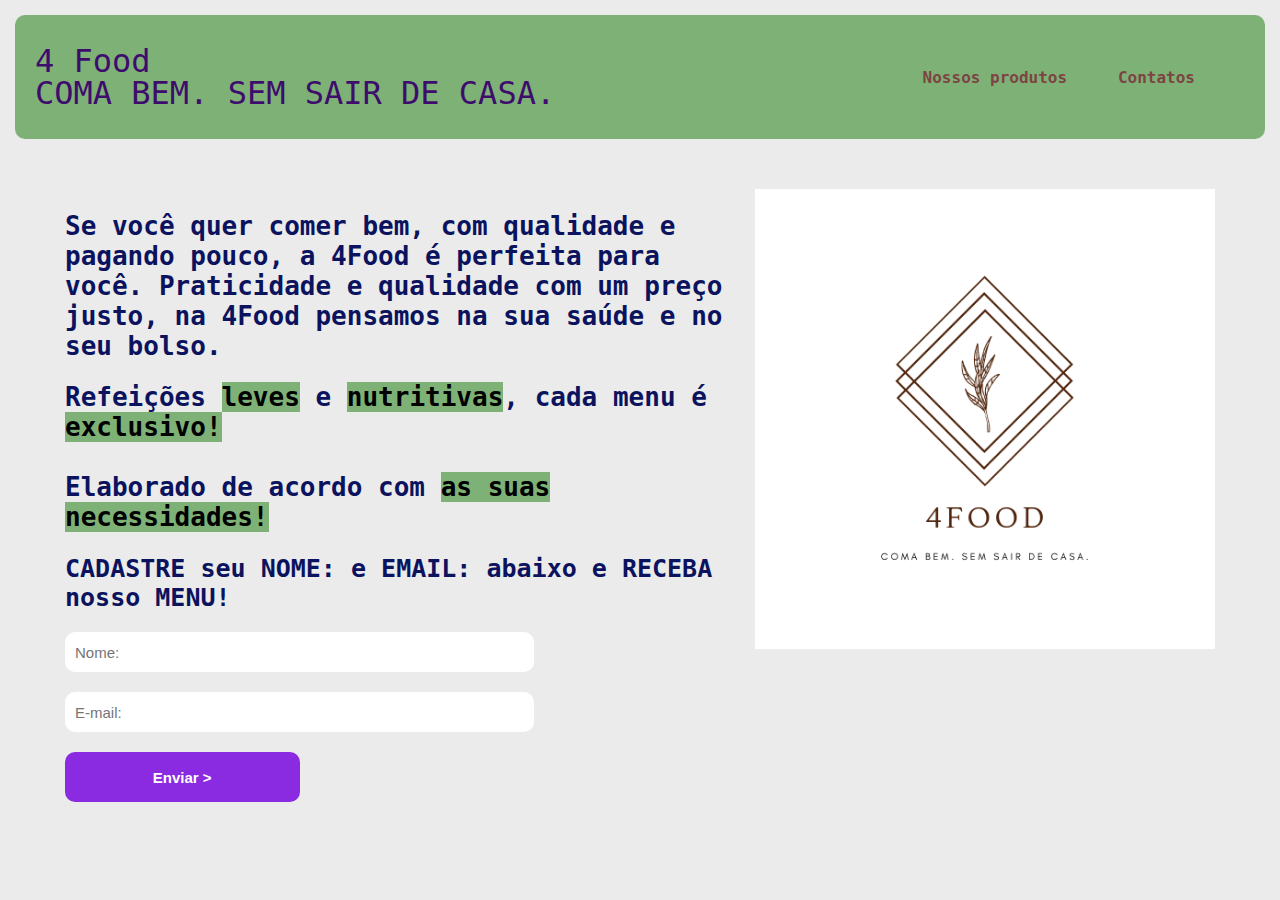
==== mario-index/index.html @ 30a8152c "Subi os arquivos index, css e media" ====
<!DOCTYPE html>
<html lang="en">

<head>
    <meta charset="UTF-8">
    <meta http-equiv="X-UA-Compatible" content="IE=edge">
    <meta name="viewport" content="width=device-width, initial-scale=1.0">
    <link rel="stylesheet" href="./styles.css">
    <link rel="stylesheet" href="./media.css">
    <title>4Food</title>
</head>


<body>

    <header>
        <div id="title">
            <h1> 4 Food </h1>
            <h1 class="saudacao"><strong>COMA BEM. SEM SAIR DE CASA.</strong></h1>
        </div>


        <ul>

            <a href="#">
                <li><strong>Nossos produtos</strong></li>
            </a>


            <a href="#">
                <li><strong>Contatos</strong></li>
            </a>
            </a>
        </ul>

    </header>


    <main>
        <aside>
            <h2>Se você quer comer bem, com qualidade e pagando pouco, a 4Food é perfeita para você. Praticidade e
                qualidade com um preço justo, na 4Food pensamos na sua saúde e no seu bolso.</h2>
            <h2 class="aside-h2-borda">Refeições <mark>leves</mark> e <mark>nutritivas</mark>, cada menu é
                <mark>exclusivo!</mark> <br><br> Elaborado de acordo com <mark> as suas necessidades!</mark></h2>
            <p><strong>CADASTRE seu NOME: e EMAIL: abaixo e RECEBA nosso MENU!</strong></p>
            <form>
                <input type="text" placeholder="Nome:">
                <input type="email" placeholder="E-mail:">
                <input type="submit" value="Enviar >">
            </form>
        </aside>
        <article>
            <img src="./Imagens/Logo/4food.png" alt="Ramo de trigo">
        </article>
    </main>


</body>

</html>
---- mario-index/styles.css ----
body {
    background-color: rgba(230, 230, 230, 0.789);
    color: rgb(11, 19, 94);
    font-family: monospace;
    margin: 0 auto;
    padding: 15px;


}



header {
    display: flex;
    flex-direction: row;
    justify-content: space-between;
    align-items: center;
    background-color: #7EB176;
    font-family: Georgia, monospace;
    /* border: solid; */
    border-radius: 10px 10px 10px 10px;
}

#title {
    flex-direction: column;
    line-height: 10px;
    margin: 20px;
    color: rgb(62, 12, 109);
}

li {
    display: inline-block;
    margin: 10px;
    font-family: monospace;

}

ul {
    padding: 0 50px;


}


a {
    color: rgb(125, 68, 68);
    padding: 0 10px;
    min-height: 20px;
    text-decoration: none;
    font-size: large;
}

a:hover {

    color: rgb(24, 0, 46);
    transition: 0.3s all;


}

h1 {
    font-weight: 200;
}

main {
    display: flex;
    flex-direction: row;

    margin: 50px
}

p {
    font-size: 25px;
    max-width: 500px;
    font: weight 100px;
    display: inline;
}

h2 {

    font-size: 26px;
    line-height: 30px;
    font-family: monospace
}

mark {
    background-color: #7EB176;
    color: #000000;
}

img {
    width: 460px;
    padding-left: 20px;
}

form {
    display: flex;
    flex-direction: column;
    width: 70%;
}

form [type="submit"] {
    height: 50px;
    width: 50%;
    background-color: blueviolet;
    color: white;
    font-weight: bold;

}

form [type="submit"]:hover {
    height: 50px;
    width: 50%;
    background-color: blueviolet;
    color: white;
    font-weight: bold;
    cursor: pointer;

}

input {
    margin-top: 20px;
    height: 20px;
    padding: 10px;
    border-radius: 10px;
    border: none;
    font-size: 15px;

}
---- mario-index/media.css ----
@media screen and (max-width: 760px) {

    header {
        flex-direction: column;
    }

    main {
        flex-direction: column;

    }

    .saudacao {
        font-size: small;
        padding: 45px;

    }

    ul {
        padding: 0 10px 30px;
        margin: 0 15px;
        display: flex;

    }

    a {
        padding: 0 0 15px;
    }

    h2 {
        font-size: 16px;
    }

    form {
        margin: 0 auto;
    }

    img {
        display: none;
    }

    p {
        font-size: 20px
    }

}
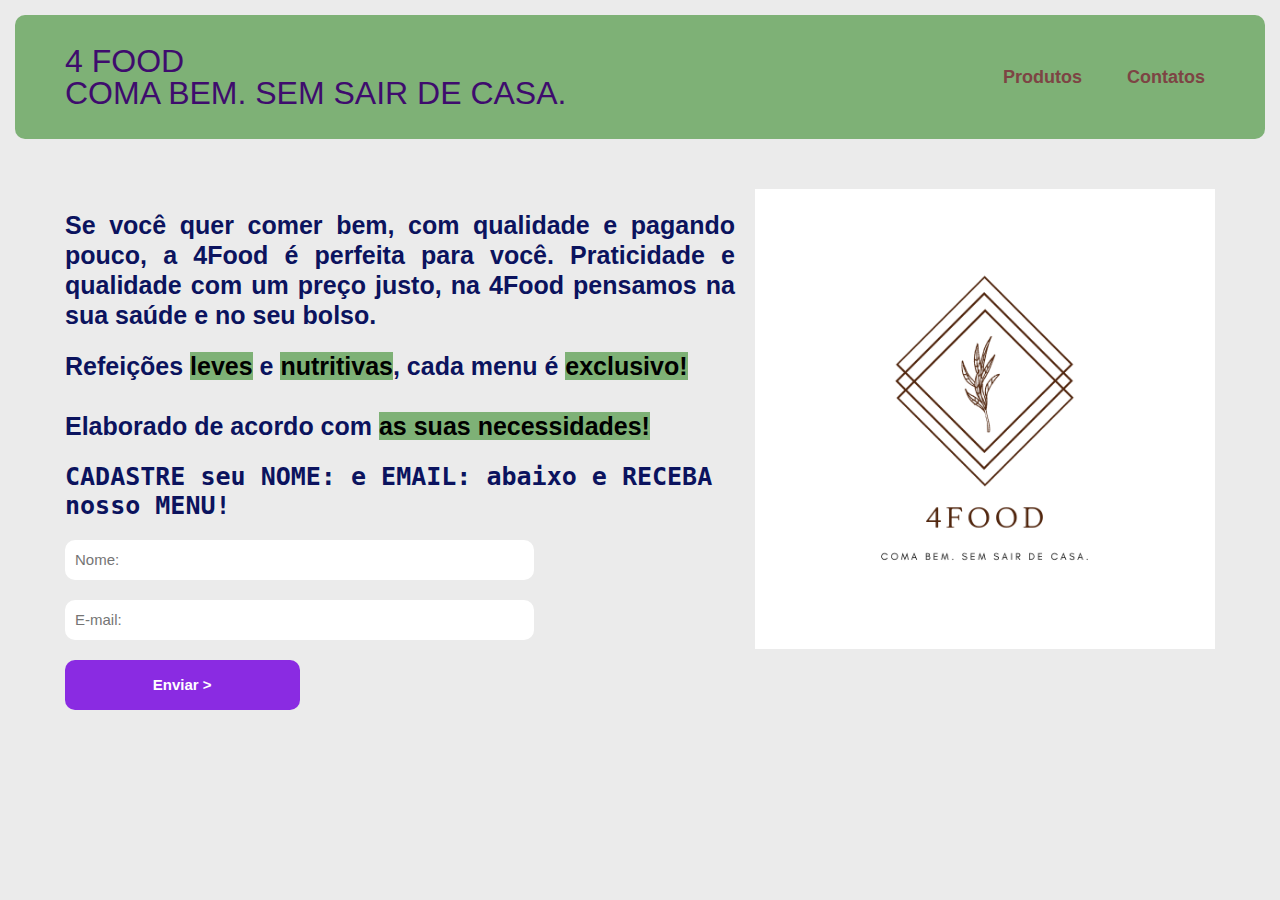
==== commit f872f9db: "Mudança das fontes / Aterações de posicionamento dos elementos dentro do @Media (visualização para c" ====
--- a/mario-index/index.html
+++ b/mario-index/index.html
@@ -15,7 +15,7 @@
 
     <header>
         <div id="title">
-            <h1> 4 Food </h1>
+            <h1><strong> 4 FOOD</strong>
             <h1 class="saudacao"><strong>COMA BEM. SEM SAIR DE CASA.</strong></h1>
         </div>
 
@@ -23,7 +23,7 @@
         <ul>
 
             <a href="#">
-                <li><strong>Nossos produtos</strong></li>
+                <li><strong>Produtos</strong></li>
             </a>
 
 
--- a/mario-index/styles.css
+++ b/mario-index/styles.css
@@ -16,8 +16,8 @@
     justify-content: space-between;
     align-items: center;
     background-color: #7EB176;
-    font-family: Georgia, monospace;
-    /* border: solid; */
+    font-family: Arial, Helvetica, sans-serif;
+    padding: 0 30px;
     border-radius: 10px 10px 10px 10px;
 }
 
@@ -26,17 +26,18 @@
     line-height: 10px;
     margin: 20px;
     color: rgb(62, 12, 109);
+    font-family: Arial, Helvetica, sans-serif;
 }
 
 li {
     display: inline-block;
     margin: 10px;
-    font-family: monospace;
+    font-family:Arial, Helvetica, sans-serif;
 
 }
 
 ul {
-    padding: 0 50px;
+    padding: 0 10px;
 
 
 }
@@ -65,8 +66,8 @@
 main {
     display: flex;
     flex-direction: row;
-
-    margin: 50px
+    margin: 50px;
+    
 }
 
 p {
@@ -78,9 +79,11 @@
 
 h2 {
 
-    font-size: 26px;
+    font-size: 25px;
     line-height: 30px;
-    font-family: monospace
+    font-family:Arial, Helvetica, sans-serif;
+    text-align: justify;
+    
 }
 
 mark {
--- a/mario-index/media.css
+++ b/mario-index/media.css
@@ -11,7 +11,8 @@
 
     .saudacao {
         font-size: small;
-        padding: 45px;
+        
+        
 
     }
 
@@ -26,16 +27,40 @@
         padding: 0 0 15px;
     }
 
+    a:hover {
+
+        color: rgb(24, 0, 46);
+        transition: 0.3s all;
+    }
+
+    h1{
+        text-align: center;
+    }
+
     h2 {
         font-size: 16px;
     }
 
     form {
         margin: 0 auto;
+       
     }
 
+    form {
+        display: flex;
+        flex-direction: column;
+        width: 110%;
+    }
+
+ 
+
     img {
-        display: none;
+        display:flex;
+        width: 300px; 
+        height: 300px;
+        margin: 15px 0px 45px -50px;
+     
+       
     }
 
     p {
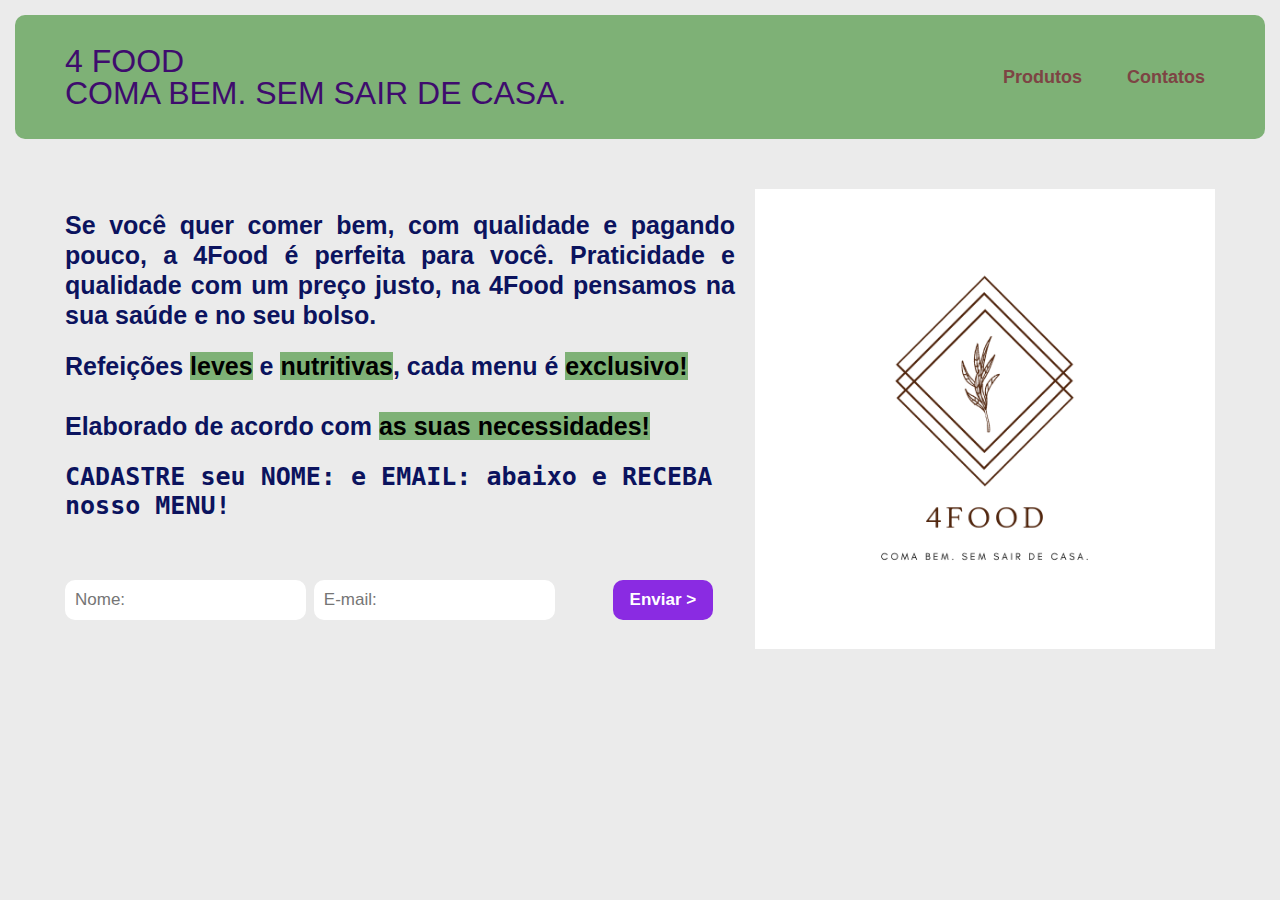
==== commit 5a100885: "Alterações de posicionamento e fonte" ====
--- a/mario-index/index.html
+++ b/mario-index/index.html
@@ -15,8 +15,8 @@
 
     <header>
         <div id="title">
-            <h1><strong> 4 FOOD</strong>
-            <h1 class="saudacao"><strong>COMA BEM. SEM SAIR DE CASA.</strong></h1>
+                <h1><strong> 4 FOOD</strong>
+                <h1 class="saudacao"><strong>COMA BEM. SEM SAIR DE CASA.</strong></h1>
         </div>
 
 
@@ -30,7 +30,7 @@
             <a href="#">
                 <li><strong>Contatos</strong></li>
             </a>
-            </a>
+            
         </ul>
 
     </header>
@@ -38,10 +38,12 @@
 
     <main>
         <aside>
+            
             <h2>Se você quer comer bem, com qualidade e pagando pouco, a 4Food é perfeita para você. Praticidade e
                 qualidade com um preço justo, na 4Food pensamos na sua saúde e no seu bolso.</h2>
             <h2 class="aside-h2-borda">Refeições <mark>leves</mark> e <mark>nutritivas</mark>, cada menu é
-                <mark>exclusivo!</mark> <br><br> Elaborado de acordo com <mark> as suas necessidades!</mark></h2>
+                <mark>exclusivo!</mark> <br><br> Elaborado de acordo com <mark> as suas necessidades!</mark>
+            </h2>
             <p><strong>CADASTRE seu NOME: e EMAIL: abaixo e RECEBA nosso MENU!</strong></p>
             <form>
                 <input type="text" placeholder="Nome:">
@@ -51,6 +53,7 @@
         </aside>
         <article>
             <img src="./Imagens/Logo/4food.png" alt="Ramo de trigo">
+            
         </article>
     </main>
 
--- a/mario-index/styles.css
+++ b/mario-index/styles.css
@@ -96,24 +96,23 @@
     padding-left: 20px;
 }
 
-form {
-    display: flex;
-    flex-direction: column;
-    width: 70%;
-}
+ 
 
 form [type="submit"] {
-    height: 50px;
-    width: 50%;
+    height: 40px;
+    width: 15%;
     background-color: blueviolet;
     color: white;
     font-weight: bold;
+    margin-left: 50px;
+    
 
 }
 
 form [type="submit"]:hover {
-    height: 50px;
-    width: 50%;
+    height: 40px;
+    width: 20%;
+    padding: 10px;
     background-color: blueviolet;
     color: white;
     font-weight: bold;
@@ -122,11 +121,11 @@
 }
 
 input {
-    margin-top: 20px;
+    margin-top: 60px;
     height: 20px;
     padding: 10px;
     border-radius: 10px;
     border: none;
-    font-size: 15px;
+    font-size: 17px;
 
 }--- a/mario-index/media.css
+++ b/mario-index/media.css
@@ -41,17 +41,18 @@
         font-size: 16px;
     }
 
-    form {
-        margin: 0 auto;
-       
+
+
+    form [type="submit"] {
+        height: 40px;
+        width: 100%;
+        background-color: blueviolet;
+        color: white;
+        font-weight: bold;
+        margin-left: -0.5px;
+        
+    
     }
-
-    form {
-        display: flex;
-        flex-direction: column;
-        width: 110%;
-    }
-
  
 
     img {
@@ -59,6 +60,7 @@
         width: 300px; 
         height: 300px;
         margin: 15px 0px 45px -50px;
+        padding-left: 20px;
      
        
     }
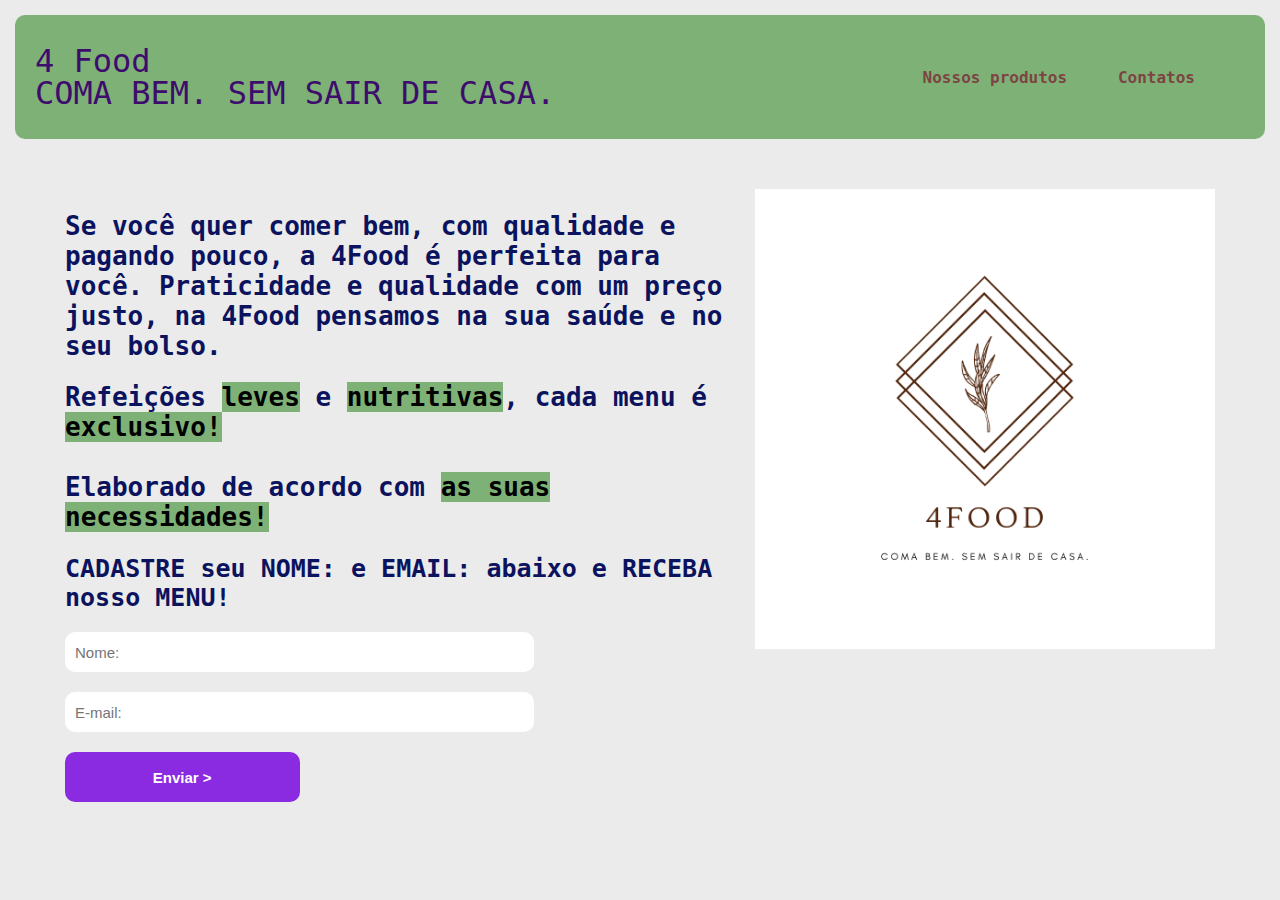
==== commit 65d853d7: "Revert "Mario index"" ====
--- a/mario-index/index.html
+++ b/mario-index/index.html
@@ -15,22 +15,22 @@
 
     <header>
         <div id="title">
-                <h1><strong> 4 FOOD</strong>
-                <h1 class="saudacao"><strong>COMA BEM. SEM SAIR DE CASA.</strong></h1>
+            <h1> 4 Food </h1>
+            <h1 class="saudacao"><strong>COMA BEM. SEM SAIR DE CASA.</strong></h1>
         </div>
 
 
         <ul>
 
             <a href="#">
-                <li><strong>Produtos</strong></li>
+                <li><strong>Nossos produtos</strong></li>
             </a>
 
 
             <a href="#">
                 <li><strong>Contatos</strong></li>
             </a>
-            
+            </a>
         </ul>
 
     </header>
@@ -38,12 +38,10 @@
 
     <main>
         <aside>
-            
             <h2>Se você quer comer bem, com qualidade e pagando pouco, a 4Food é perfeita para você. Praticidade e
                 qualidade com um preço justo, na 4Food pensamos na sua saúde e no seu bolso.</h2>
             <h2 class="aside-h2-borda">Refeições <mark>leves</mark> e <mark>nutritivas</mark>, cada menu é
-                <mark>exclusivo!</mark> <br><br> Elaborado de acordo com <mark> as suas necessidades!</mark>
-            </h2>
+                <mark>exclusivo!</mark> <br><br> Elaborado de acordo com <mark> as suas necessidades!</mark></h2>
             <p><strong>CADASTRE seu NOME: e EMAIL: abaixo e RECEBA nosso MENU!</strong></p>
             <form>
                 <input type="text" placeholder="Nome:">
@@ -53,7 +51,6 @@
         </aside>
         <article>
             <img src="./Imagens/Logo/4food.png" alt="Ramo de trigo">
-            
         </article>
     </main>
 
--- a/mario-index/styles.css
+++ b/mario-index/styles.css
@@ -16,8 +16,8 @@
     justify-content: space-between;
     align-items: center;
     background-color: #7EB176;
-    font-family: Arial, Helvetica, sans-serif;
-    padding: 0 30px;
+    font-family: Georgia, monospace;
+    /* border: solid; */
     border-radius: 10px 10px 10px 10px;
 }
 
@@ -26,18 +26,17 @@
     line-height: 10px;
     margin: 20px;
     color: rgb(62, 12, 109);
-    font-family: Arial, Helvetica, sans-serif;
 }
 
 li {
     display: inline-block;
     margin: 10px;
-    font-family:Arial, Helvetica, sans-serif;
+    font-family: monospace;
 
 }
 
 ul {
-    padding: 0 10px;
+    padding: 0 50px;
 
 
 }
@@ -66,8 +65,8 @@
 main {
     display: flex;
     flex-direction: row;
-    margin: 50px;
-    
+
+    margin: 50px
 }
 
 p {
@@ -79,11 +78,9 @@
 
 h2 {
 
-    font-size: 25px;
+    font-size: 26px;
     line-height: 30px;
-    font-family:Arial, Helvetica, sans-serif;
-    text-align: justify;
-    
+    font-family: monospace
 }
 
 mark {
@@ -96,23 +93,24 @@
     padding-left: 20px;
 }
 
- 
+form {
+    display: flex;
+    flex-direction: column;
+    width: 70%;
+}
 
 form [type="submit"] {
-    height: 40px;
-    width: 15%;
+    height: 50px;
+    width: 50%;
     background-color: blueviolet;
     color: white;
     font-weight: bold;
-    margin-left: 50px;
-    
 
 }
 
 form [type="submit"]:hover {
-    height: 40px;
-    width: 20%;
-    padding: 10px;
+    height: 50px;
+    width: 50%;
     background-color: blueviolet;
     color: white;
     font-weight: bold;
@@ -121,11 +119,11 @@
 }
 
 input {
-    margin-top: 60px;
+    margin-top: 20px;
     height: 20px;
     padding: 10px;
     border-radius: 10px;
     border: none;
-    font-size: 17px;
+    font-size: 15px;
 
 }--- a/mario-index/media.css
+++ b/mario-index/media.css
@@ -11,8 +11,7 @@
 
     .saudacao {
         font-size: small;
-        
-        
+        padding: 45px;
 
     }
 
@@ -27,42 +26,16 @@
         padding: 0 0 15px;
     }
 
-    a:hover {
-
-        color: rgb(24, 0, 46);
-        transition: 0.3s all;
-    }
-
-    h1{
-        text-align: center;
-    }
-
     h2 {
         font-size: 16px;
     }
 
-
-
-    form [type="submit"] {
-        height: 40px;
-        width: 100%;
-        background-color: blueviolet;
-        color: white;
-        font-weight: bold;
-        margin-left: -0.5px;
-        
-    
+    form {
+        margin: 0 auto;
     }
- 
 
     img {
-        display:flex;
-        width: 300px; 
-        height: 300px;
-        margin: 15px 0px 45px -50px;
-        padding-left: 20px;
-     
-       
+        display: none;
     }
 
     p {
